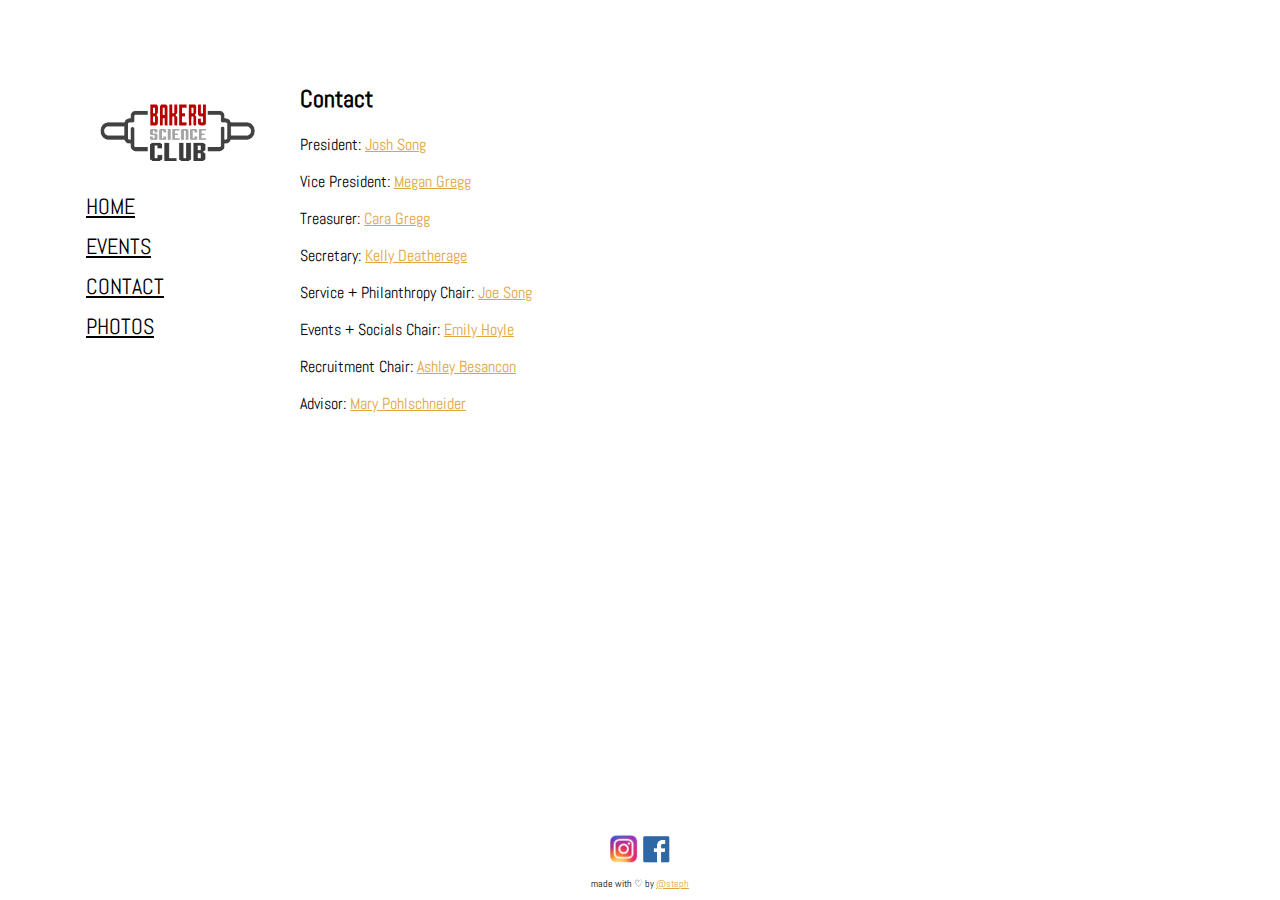
==== contact.html @ fa7c3d15 "Styling changes on the text" ====
<!DOCTYPE html>
<html>
  <head>
    <title>BSC | Contact</title>
    <meta charset="UTF-8">
    <meta name="viewport" content="width=device-width, initial-scale=1">
  </head>
  <body>
    <header>
      <h1>Contact</h1>
    </header>
    <div class="sidenav">
      <img src="logo.png" id="logo">
      <a href="/">HOME</a>
      <a href="/events">EVENTS</a>
      <a href="/contact">CONTACT</a>
      <a href="/photos">PHOTOS</a>
    </div>
    <div class="container">
      <h2>Contact</h2>
      <p>President: <a href="mailto:song.1217@osu.edu">Josh Song</a></p>
      <p>Vice President: <a href="mailto:gregg.169@osu.edu">Megan Gregg</a></p>
      <p>Treasurer: <a href="mailto:gregg.160@osu.edu">Cara Gregg</a></p>
      <p>Secretary: <a href="mailto:deatherage.12@osu.edu">Kelly Deatherage</a></p>
      <p>Service + Philanthropy Chair: <a href="mailto:song.1222@osu.edu">Joe Song</a></p>
      <p>Events + Socials Chair: <a href="mailto:hoyle.36@osu.edu">Emily Hoyle</a></p>
      <p>Recruitment Chair: <a href="mailto:besancon.17@osu.edu">Ashley Besancon</a></p>
      <p>Advisor: <a href="mailto:pohlschneider.1@osu.edu">Mary Pohlschneider</a></p>
    </div>

    <div class="footer">
      <a href="https://www.instagram.com/osubakeryscienceclub/"><img src="instagram.png" id="socialicons"></a>
      <a href="https://www.facebook.com/TheOhioStateUniversityBakeryScienceClub/"><img src="facebook.png" id="socialicons"></a>
      <p>made with ♡ by <a href="stephaniepirman.com">@steph</a></p>
    </div>
  </body>

  <script type="text/javascript" src="css/site.js"></script>
  <link rel="stylesheet" type="text/css" href="css/site.css">
  <link rel="stylesheet" type="text/css" href="css/custom.css">
  <link href='https://fonts.googleapis.com/css?family=Abel' rel='stylesheet' type='text/css'>
</html>
---- css/site.css ----
body {
  color: black;
  font-family: 'Abel', sans-serif;
  font-weight: 100;
  margin: 0;
  padding: 0;
  background-color: white;
  /**background-image: url(.../[insert pic url here, if desired])
  background-size: cover;**/
}

#logo {
  max-width: 200px;
}

.title {
  text-align: left;
  font-size: 40pt;
  overflow: visible;
  margin-bottom: 40px;
}

.name {
  text-align: left;
  font-weight: 300;
  margin-bottom: 0px;
  font-size: 60pt;
  margin-top: 10px;
}

.text {
  text-align: center;
  font-size: 30px;
  margin-top: 10px;
}

.header {
  font-zise: 25pt;
  padding-top: 1em;
}

a {
  color: #e0a541;
}

a:hover{
  color: #777777;
}

#socialicons {
  max-width: 30px;
}


.container {
  margin-left: 300px;
}

.footer {
    position: fixed;
    padding-top: 10px;
    left: 0;
    bottom: 0;
    width: 100%;
    background-color: white;
    color: black;
    text-align: center;
    font-size: 10px;
}
---- css/custom.css ----
/**Navbar**/
.sidenav {
  height: 100%;
  width: 200px;
  position: fixed;
  /**z-index: 1;**/
  top: 0;
  left: 0;
  background-color: white;
  overflow-x: hidden;
  padding-top: 80px;
  padding-left: 80px;
}

.sidenav a {
  padding:6px;
  font-size: 22px;
  color: black;
  display: block;
}

.sidenav a:hover {
  #a9a9a9
}

.main {
  margin-left: 280px;
  font-size: 30px;
  padding-left: 10px;
  padding-right: 120px;
}

@media screen and (max-height: 450px) {
  .sidenav {padding-top: 15px; padding-left: 0px;}
  .sidenav a {font-size: 18px;}
}

/**Events**/
.event{
  font-weight: 400;
  margin-bottom: 30;
}

.events_header{
  border-bottom: 2px black;
  font-size: 40pt;
  font-weight: bold;
}

.event .name{
  font-size: 30pt;
  font-weight: bolder;
}

.event .date{
  font-size: 25pt;
  font-weight: bold;
  margin-top: 4px;
  margin-left: 10px;
}

.event .blurb{
  font-size: 25pt;
  font-weight: normal;
  margin-top: 4px;
  margin-left:10px;
}
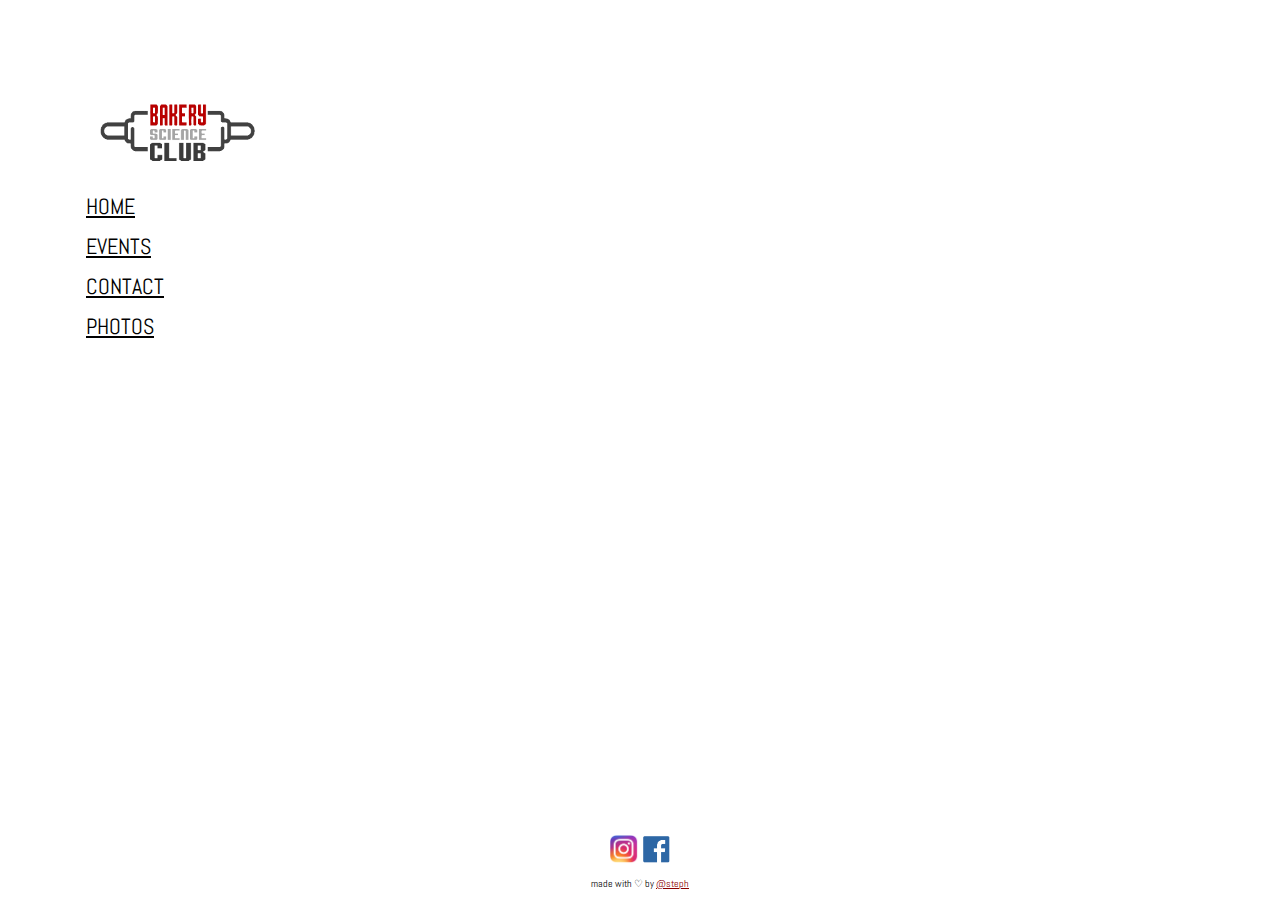
==== commit 6c5edcff: "Navbar fixes" ====
--- a/contact.html
+++ b/contact.html
@@ -16,7 +16,7 @@
       <a href="/contact">CONTACT</a>
       <a href="/photos">PHOTOS</a>
     </div>
-    <div class="container">
+    <div class="container-fluid">
       <h2>Contact</h2>
       <p>President: <a href="mailto:song.1217@osu.edu">Josh Song</a></p>
       <p>Vice President: <a href="mailto:gregg.169@osu.edu">Megan Gregg</a></p>
--- a/css/site.css
+++ b/css/site.css
@@ -40,7 +40,7 @@
 }
 
 a {
-  color: #e0a541;
+  color: #8b0000;
 }
 
 a:hover{
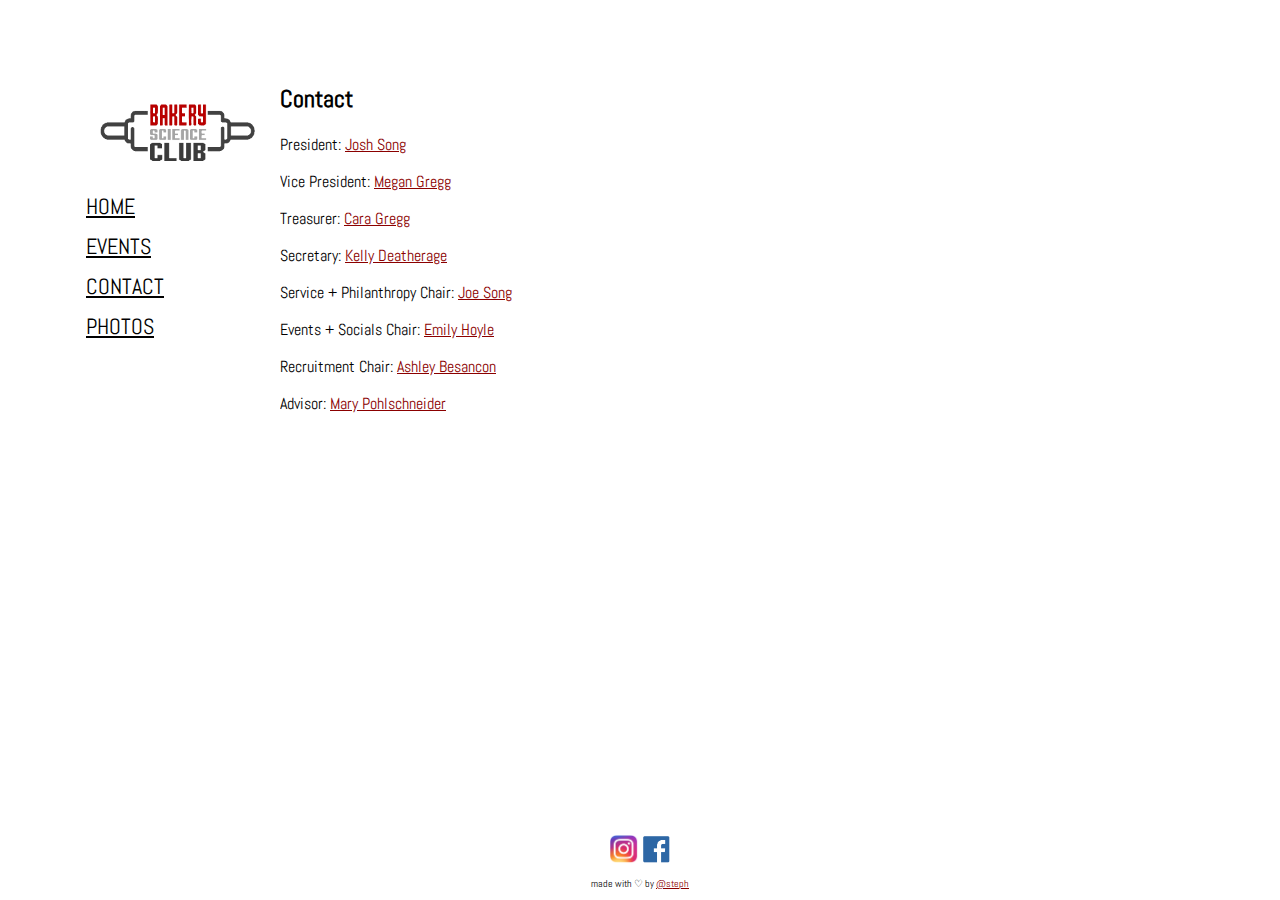
==== commit 98911e8d: "Rewrote contain" ====
--- a/contact.html
+++ b/contact.html
@@ -16,7 +16,7 @@
       <a href="/contact">CONTACT</a>
       <a href="/photos">PHOTOS</a>
     </div>
-    <div class="container-fluid">
+    <div class="container">
       <h2>Contact</h2>
       <p>President: <a href="mailto:song.1217@osu.edu">Josh Song</a></p>
       <p>Vice President: <a href="mailto:gregg.169@osu.edu">Megan Gregg</a></p>
--- a/css/site.css
+++ b/css/site.css
@@ -53,7 +53,7 @@
 
 
 .container {
-  margin-left: 300px;
+  margin-left: 280px;
 }
 
 .footer {
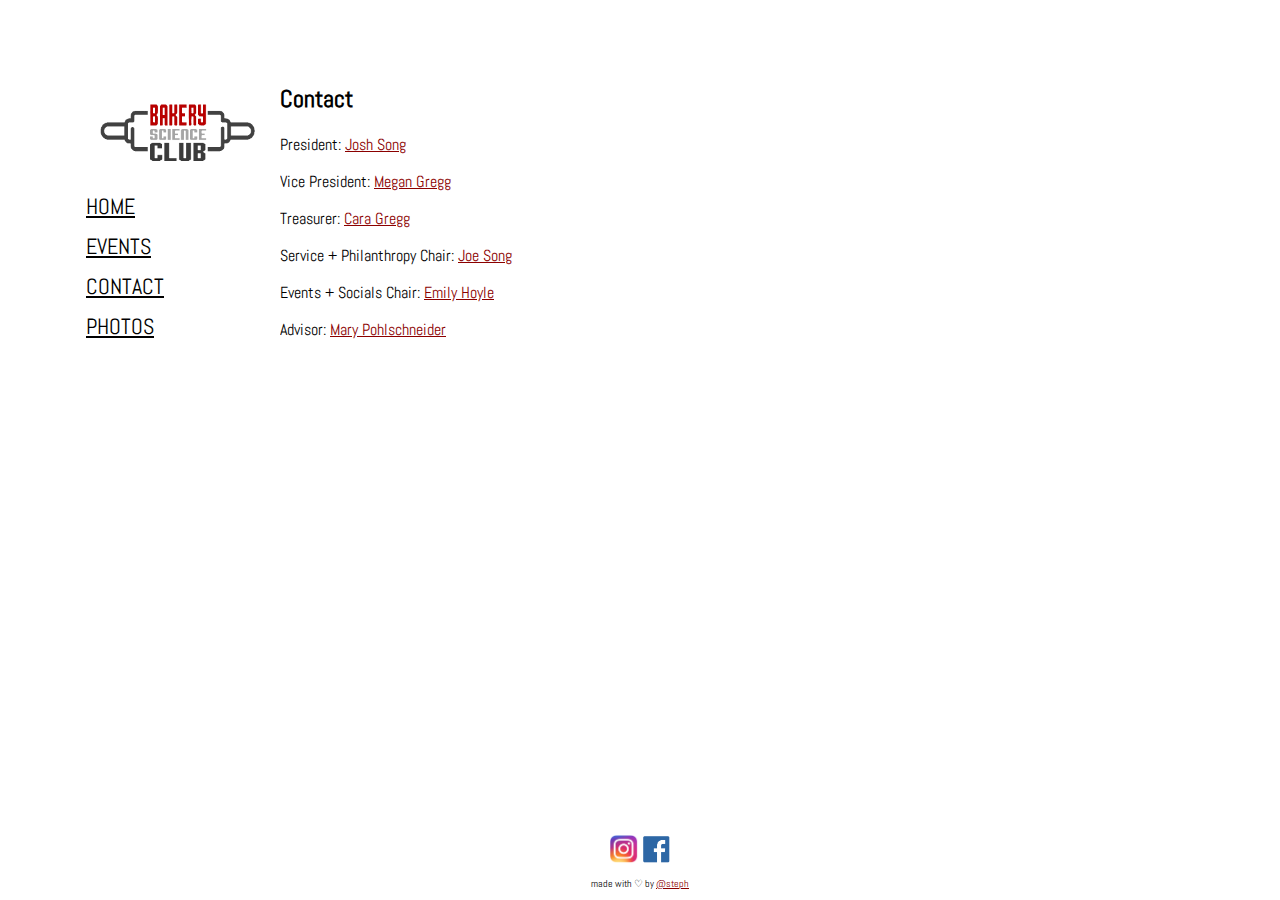
==== commit 08f7ba0f: "Removed pic on front page, changed contact info" ====
--- a/contact.html
+++ b/contact.html
@@ -21,10 +21,8 @@
       <p>President: <a href="mailto:song.1217@osu.edu">Josh Song</a></p>
       <p>Vice President: <a href="mailto:gregg.169@osu.edu">Megan Gregg</a></p>
       <p>Treasurer: <a href="mailto:gregg.160@osu.edu">Cara Gregg</a></p>
-      <p>Secretary: <a href="mailto:deatherage.12@osu.edu">Kelly Deatherage</a></p>
       <p>Service + Philanthropy Chair: <a href="mailto:song.1222@osu.edu">Joe Song</a></p>
       <p>Events + Socials Chair: <a href="mailto:hoyle.36@osu.edu">Emily Hoyle</a></p>
-      <p>Recruitment Chair: <a href="mailto:besancon.17@osu.edu">Ashley Besancon</a></p>
       <p>Advisor: <a href="mailto:pohlschneider.1@osu.edu">Mary Pohlschneider</a></p>
     </div>
 
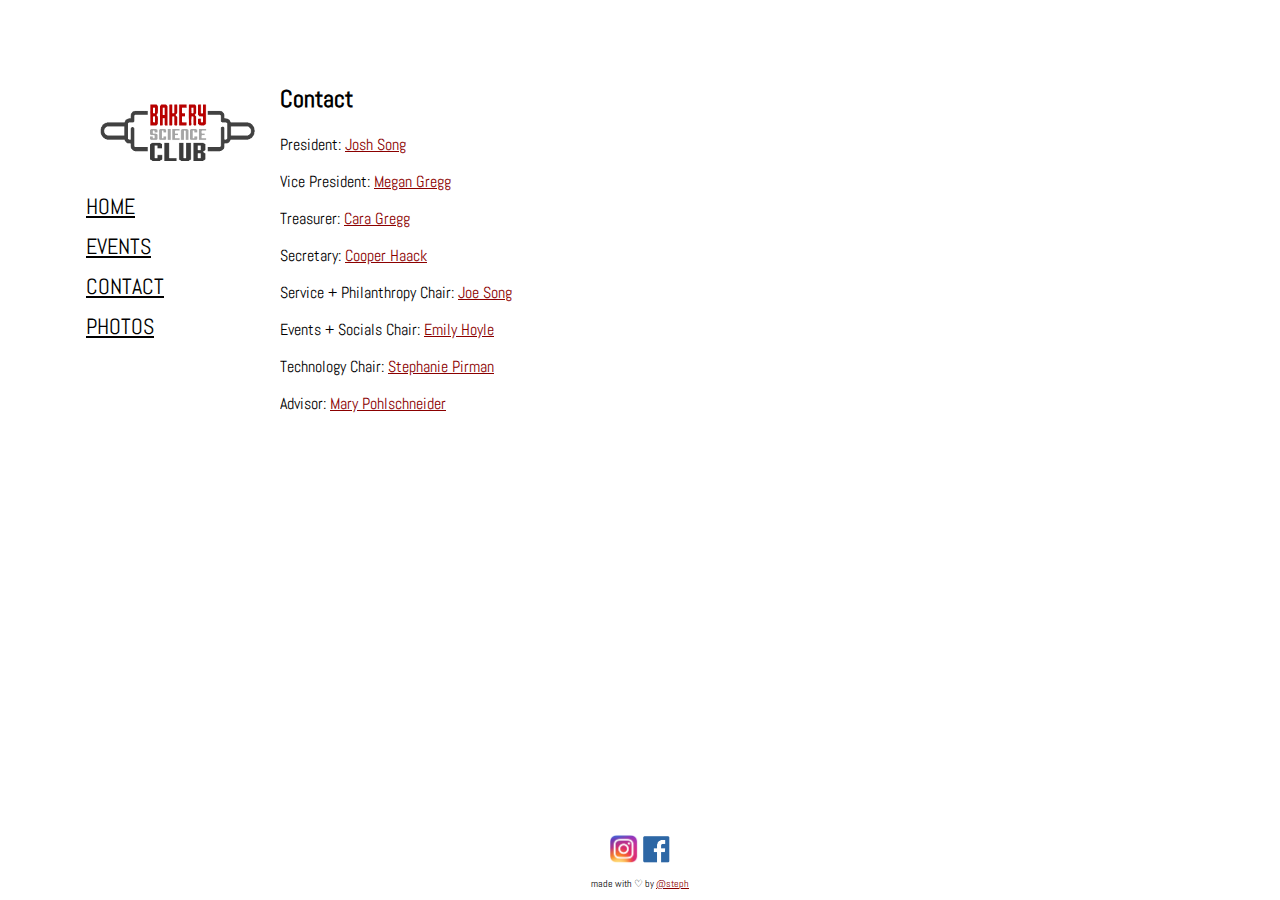
==== commit 9862ee16: "Updated contact pagE" ====
--- a/contact.html
+++ b/contact.html
@@ -21,8 +21,10 @@
       <p>President: <a href="mailto:song.1217@osu.edu">Josh Song</a></p>
       <p>Vice President: <a href="mailto:gregg.169@osu.edu">Megan Gregg</a></p>
       <p>Treasurer: <a href="mailto:gregg.160@osu.edu">Cara Gregg</a></p>
+      <p>Secretary: <a href="mailto:haack.20@osu.edu">Cooper Haack</a></p>
       <p>Service + Philanthropy Chair: <a href="mailto:song.1222@osu.edu">Joe Song</a></p>
       <p>Events + Socials Chair: <a href="mailto:hoyle.36@osu.edu">Emily Hoyle</a></p>
+      <p>Technology Chair: <a href="mailto:pirman.5@osu.edu">Stephanie Pirman</a></p>
       <p>Advisor: <a href="mailto:pohlschneider.1@osu.edu">Mary Pohlschneider</a></p>
     </div>
 
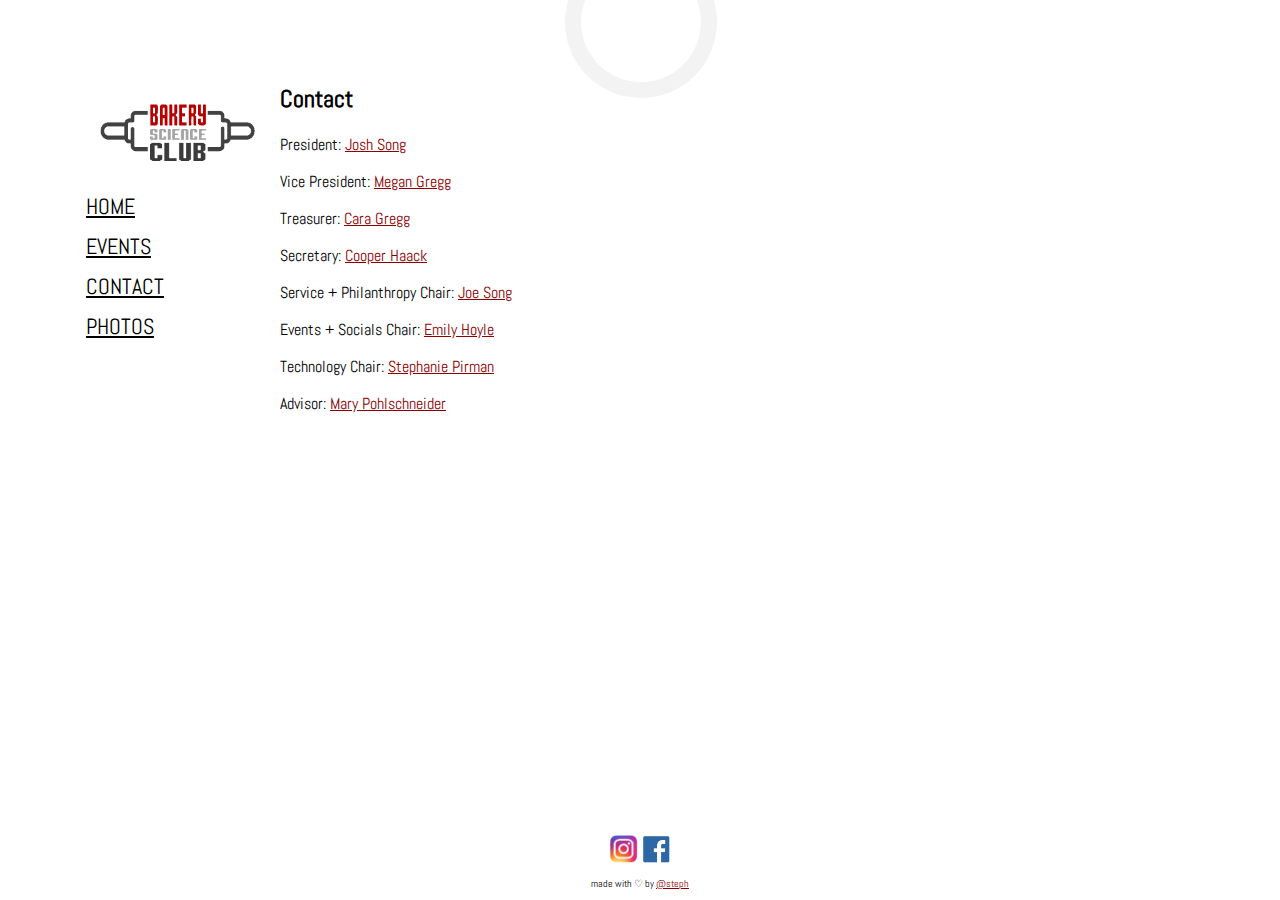
==== commit f4546bb0: "Added loader pt 2" ====
--- a/contact.html
+++ b/contact.html
@@ -6,6 +6,7 @@
     <meta name="viewport" content="width=device-width, initial-scale=1">
   </head>
   <body>
+    <div id="loader"></div>
     <header>
       <h1>Contact</h1>
     </header>
--- a/css/site.css
+++ b/css/site.css
@@ -67,3 +67,30 @@
     text-align: center;
     font-size: 10px;
 }
+
+#loader {
+  position: absolute;
+  left: 50%;
+  right:50%;
+  z-index: 1;
+  width: 150px;
+  height: 150px;
+  margin: -75px 0 0 -75px;
+  border: 16px solid #f3f3f3;
+  border-radius: 50%;
+  border-top: 16px solid #3498db;
+  width: 120px;
+  height: 120px;
+  -webkit-animation: spin 2s linear infinite;
+  animation: spin 2s linear infinite;
+}
+
+@-webkit-keyframes spin {
+  0% { -webkit-transform: rotate(0deg); }
+  100% { -webkit-transform: rotate(360deg); }
+}
+
+@keyframes spin {
+  0% { transform: rotate(0deg); }
+  100% { transform: rotate(360deg); }
+}
--- a/css/custom.css
+++ b/css/custom.css
@@ -1,7 +1,6 @@
 /**Navbar**/
 .sidenav {
   height: 100%;
-  width: 200px;
   position: fixed;
   /**z-index: 1;**/
   top: 0;
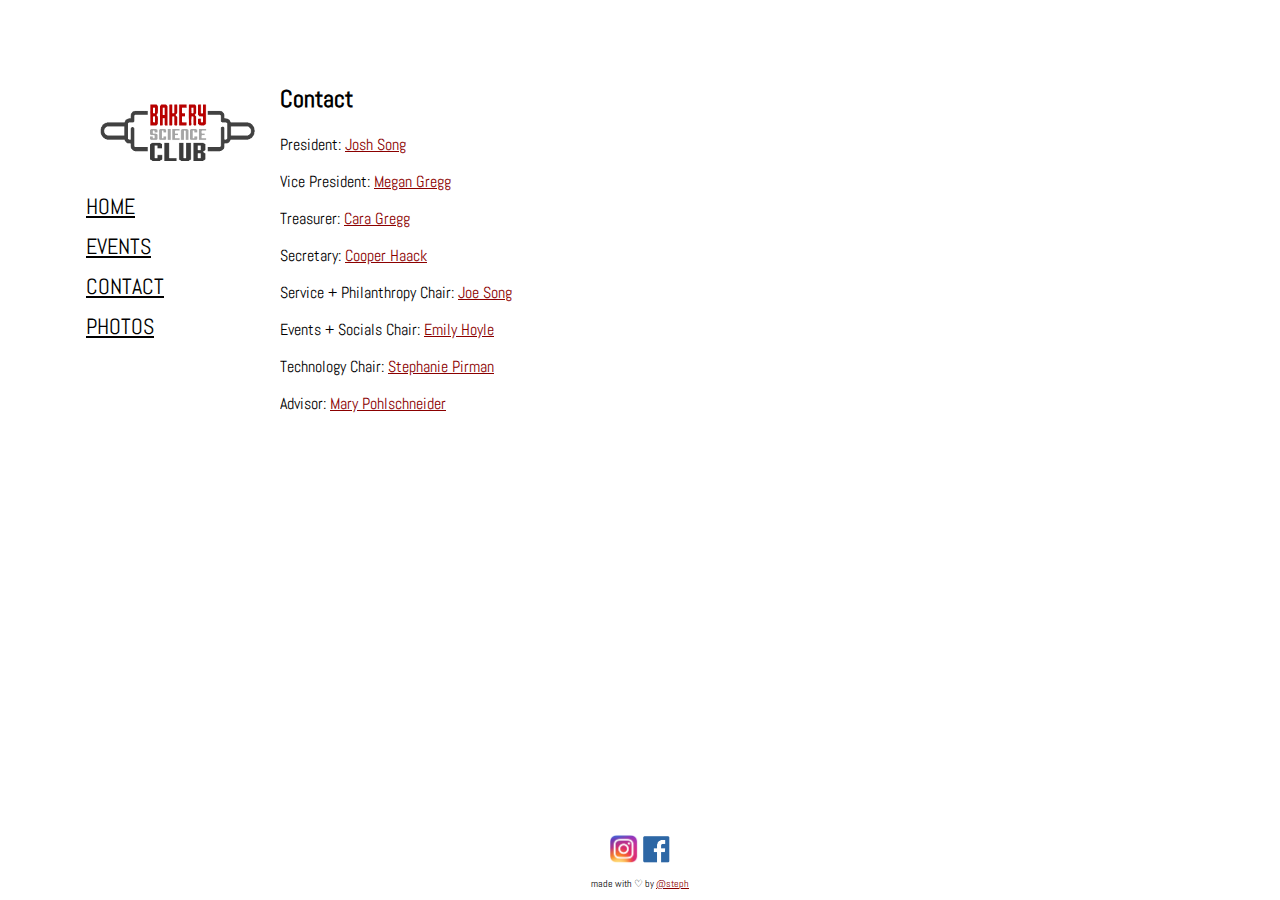
==== commit e736aa59: "The loader is cancelled" ====
--- a/contact.html
+++ b/contact.html
@@ -6,7 +6,6 @@
     <meta name="viewport" content="width=device-width, initial-scale=1">
   </head>
   <body>
-    <div id="loader"></div>
     <header>
       <h1>Contact</h1>
     </header>
